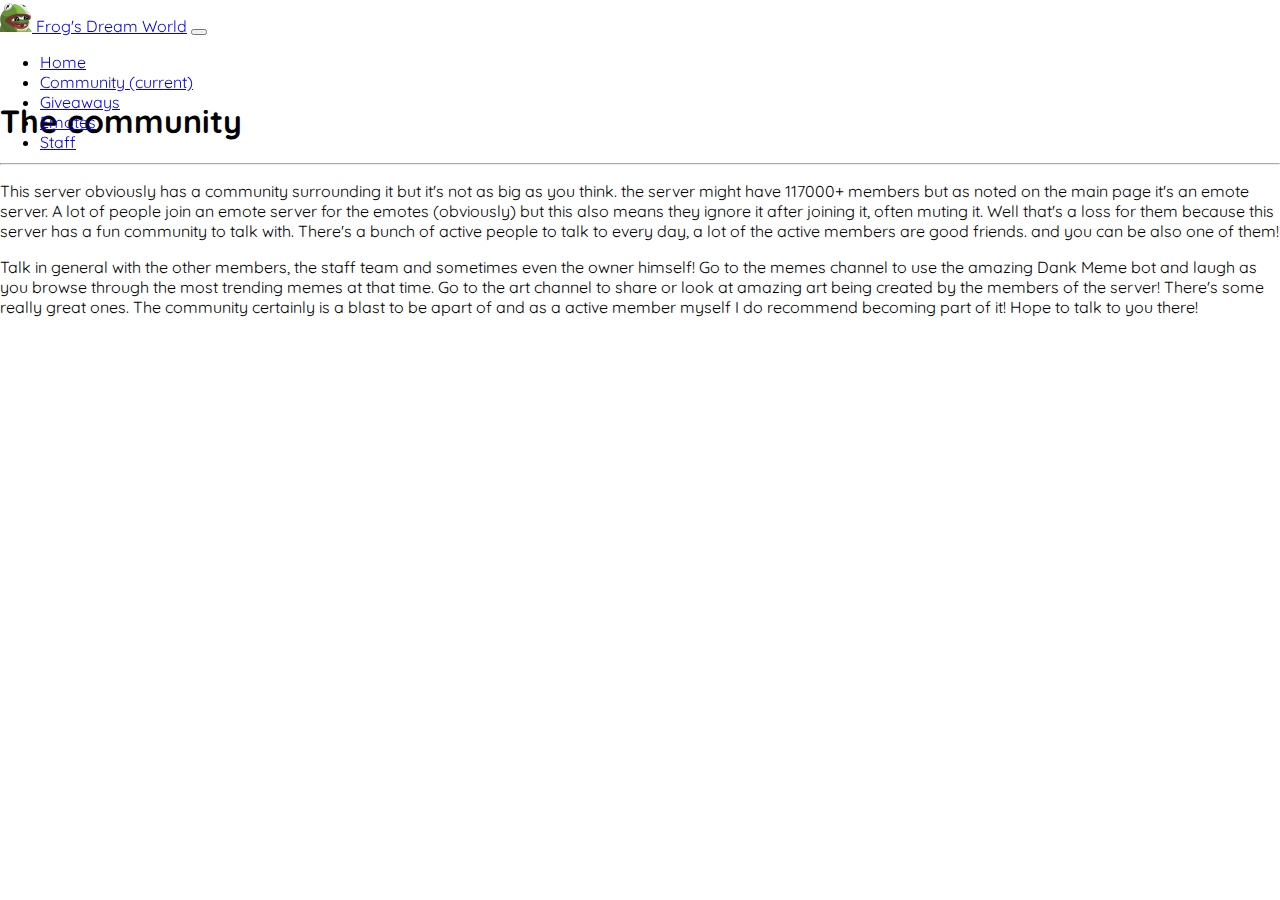
==== community/index.html @ 99f80dd6 "changed emote page, added favicon" ====
<!doctype html>
<html lang="en">
  <head>
    <meta charset="utf-8">
    <meta name="viewport" content="width=device-width, initial-scale=1, shrink-to-fit=no">
    <meta name="description" content="Pepe republic - discord's #1 global emote server">
    <meta name="keywords" content="pr, pepe republic, discord, emotes, globals, global emotes, server">
    <meta name="author" content="jarza, aqua, tmikic">
    <meta name='language' content='EN'>

    <link rel="stylesheet" href="https://stackpath.bootstrapcdn.com/bootstrap/4.1.1/css/bootstrap.min.css" integrity="sha384-WskhaSGFgHYWDcbwN70/dfYBj47jz9qbsMId/iRN3ewGhXQFZCSftd1LZCfmhktB" crossorigin="anonymous">
    <link rel="stylesheet" href="/css/style.css">
    <link rel="shortcut icon" type="image/ico" href="/imgs/favico.ico"/>
    <title>Frog's Dream World - Community</title>
  </head>
  <body class="bg-dark text-light">
    <nav class="navbar navbar-expand-lg navbar-dark text-light bg-dark nvbr w-100">
      <a class="navbar-brand d-flex align-items-center" href="/"><img src="/imgs/icon.png" width="32" alt="logo" class="mr-2"> Frog's Dream World</a>
      <button class="navbar-toggler" type="button" data-toggle="collapse" data-target="#navbarSupportedContent" aria-controls="navbarSupportedContent" aria-expanded="false" aria-label="Toggle navigation">
        <span class="navbar-toggler-icon"></span>
      </button>

      <div class="collapse navbar-collapse" id="navbarSupportedContent">
        <ul class="navbar-nav mr-auto">
          <li class="nav-item">
            <a class="nav-link" href="/">Home</a>
          </li>
          <li class="nav-item active">
            <a class="nav-link" href="/community/"><span class="active-underline">Community</span> <span class="sr-only">(current)</span></a>
          </li>
          <li class="nav-item">
            <a class="nav-link" href="/giveaways/">Giveaways</a>
          </li>
          <li class="nav-item">
            <a class="nav-link" href="/emotes/">Emotes</a>
          </li>
          <li class="nav-item">
            <a class="nav-link" href="/staff/">Staff</a>
          </li>
        </ul>
      </div>
    </nav>

    <div class="container text-center d-flex justify-content-center align-items-center flex-column content">
      <h1 class="display-1 dp1">The community</h1>
      <hr class="w-75" style="border-top-color: white;">
      <p>This server obviously has a community surrounding it but it's not as big as you think.
      the server might have 117000+ members but as noted on the main page it's an emote server.
      A lot of people join an emote server for the emotes (obviously) but this also means they ignore it
      after joining it, often muting it. Well that's a loss for them because this server has a fun community
      to talk with. There's a bunch of active people to talk to every day, a lot of the active members are good friends.
      and you can be also one of them!</p>

      <p>Talk in general with the other members, the staff team and sometimes even the owner himself!
      Go to the memes channel to use the amazing Dank Meme bot and laugh as you browse through the most trending memes at that time.
      Go to the art channel to share or look at amazing art being created by the members of the server! There's some really great ones.
      The community certainly is a blast to be apart of and as a active member myself I do recommend becoming part of it! Hope to talk to you there!</p>
    </div>

      <!-- work in progress header thing-->
      <!-- <div class="position-fixed center d-flex flex-column align-items-center">
        <img src="https://cdn.discordapp.com/emojis/415625405572186112.gif?v=1" width=64 height=64 alt="peepo love" class="float">
        <h6>hold your horses</h6>
        <p>we workin' on this</p>
      </div> -->
    </div>

    <script src="https://code.jquery.com/jquery-3.3.1.slim.min.js" integrity="sha384-q8i/X+965DzO0rT7abK41JStQIAqVgRVzpbzo5smXKp4YfRvH+8abtTE1Pi6jizo" crossorigin="anonymous"></script>
    <script src="https://cdnjs.cloudflare.com/ajax/libs/popper.js/1.14.3/umd/popper.min.js" integrity="sha384-ZMP7rVo3mIykV+2+9J3UJ46jBk0WLaUAdn689aCwoqbBJiSnjAK/l8WvCWPIPm49" crossorigin="anonymous"></script>
    <script src="https://stackpath.bootstrapcdn.com/bootstrap/4.1.1/js/bootstrap.min.js" integrity="sha384-smHYKdLADwkXOn1EmN1qk/HfnUcbVRZyYmZ4qpPea6sjB/pTJ0euyQp0Mk8ck+5T" crossorigin="anonymous"></script>
  </body>
</html>
---- css/style.css ----
@import url('https://fonts.googleapis.com/css?family=Quicksand');

body, html {
  margin: 0;
  padding: 0;
  width: 100%;
  height: 100%;
  font-family: 'Quicksand', sans-serif;
}

.nvbr {
  position: fixed;
  z-index: 10000;
}

.emotes p {
  font-size: .8rem;
}

.emote {
  width: 3rem;
}

.content {
  padding-top: 5rem;
}

.overflow {
  overflow: visible;
}

.staff-member {
  display: flex;
  justify-content: center;
  align-items: center;
  flex-direction: column;
  cursor: pointer;
}

.staff-member p {
  white-space: nowrap; /* Chrome */
}

.staff-member img {
  border-radius: 50%;
  width: 75px;
}

/*
RED - #F04747;
YELLOW - #FAA61A;
GREEN - #43B581;
 */
.status {
  content: '';
  color: white;
  border-radius: 50%;
  position: absolute;
  width: 24px;
  height: 24px;
  transform: translate(115%, 25%);
  border: 2px solid #343A40;
}

.status.dnd {
  background-color: #F04747;
}

.status.away {
  background-color: #FAA61A;
}

.status.online {
  background-color: #43B581;
}

.active-underline {
  border-bottom-color: #f8f9fa;
  border-bottom-style: inset;
  border-bottom-width: 1px;
  padding-bottom: 0px;
}

.center {
  left: 50%;
  top: 50%;
  transform: translate(-50%, -50%);
}

.float {
  animation: float 2s infinite;
  animation-timing-function: ease-in-out;
}

.float-1 {
  animation: float 4s infinite;
  animation-timing-function: ease-in-out;
}

.float-2 {
  animation: float 3s infinite;
  animation-timing-function: ease-in-out;
}

.float-3 {
  animation: float 3.25s infinite;
  animation-timing-function: ease-in-out;
}

.float-4 {
  animation: float 3.75s infinite;
  animation-timing-function: ease-in-out;
}

.bouncein {
  animation: bouncein 1.5s;
}

@keyframes float {
  0% {
    transform: translateY(-10%);
  }
  50% {
    transform: translateY(-20%);
  }

  100% {
    transform: translateY(-10%);
  }
}

@keyframes floatl {
  0% {
    transform: translateY(-10%) rotate(-5DEG);
  }
  50% {
    transform: translateY(-20%) rotate(-5DEG);
  }

  100% {
    transform: translateY(-10%) rotate(-5DEG);
  }
}

@keyframes floatr {
  0% {
    transform: translateY(-10%) rotate(9DEG);
  }
  50% {
    transform: translateY(-20%) rotate(9DEG);
  }

  100% {
    transform: translateY(-10%) rotate(9DEG);
  }
}

@keyframes floatleft {
  0% {
    transform: translate(-50%, -10%);
  }
  50% {
    transform: translate(-50%, -60%);
  }

  100% {
    transform: translate(-50%, -10%);
  }
}

@keyframes bouncein {
  from {
    opacity: 0;
    transform: scale(0.1) rotate(30deg);
    transform-origin: center bottom;
  }

  50% {
    transform: rotate(-15deg);
  }

  70% {
    transform: rotate(5deg);
  }

  to {
    opacity: 1;
    transform: scale(1);
  }
}

@media (max-width: 576px) {
  .dp1 {
    font-size: 3rem;
  }
}

@media (min-width: 576px) and (max-width: 768px) {
  .dp1 {
    font-size: 4rem;
  }
}
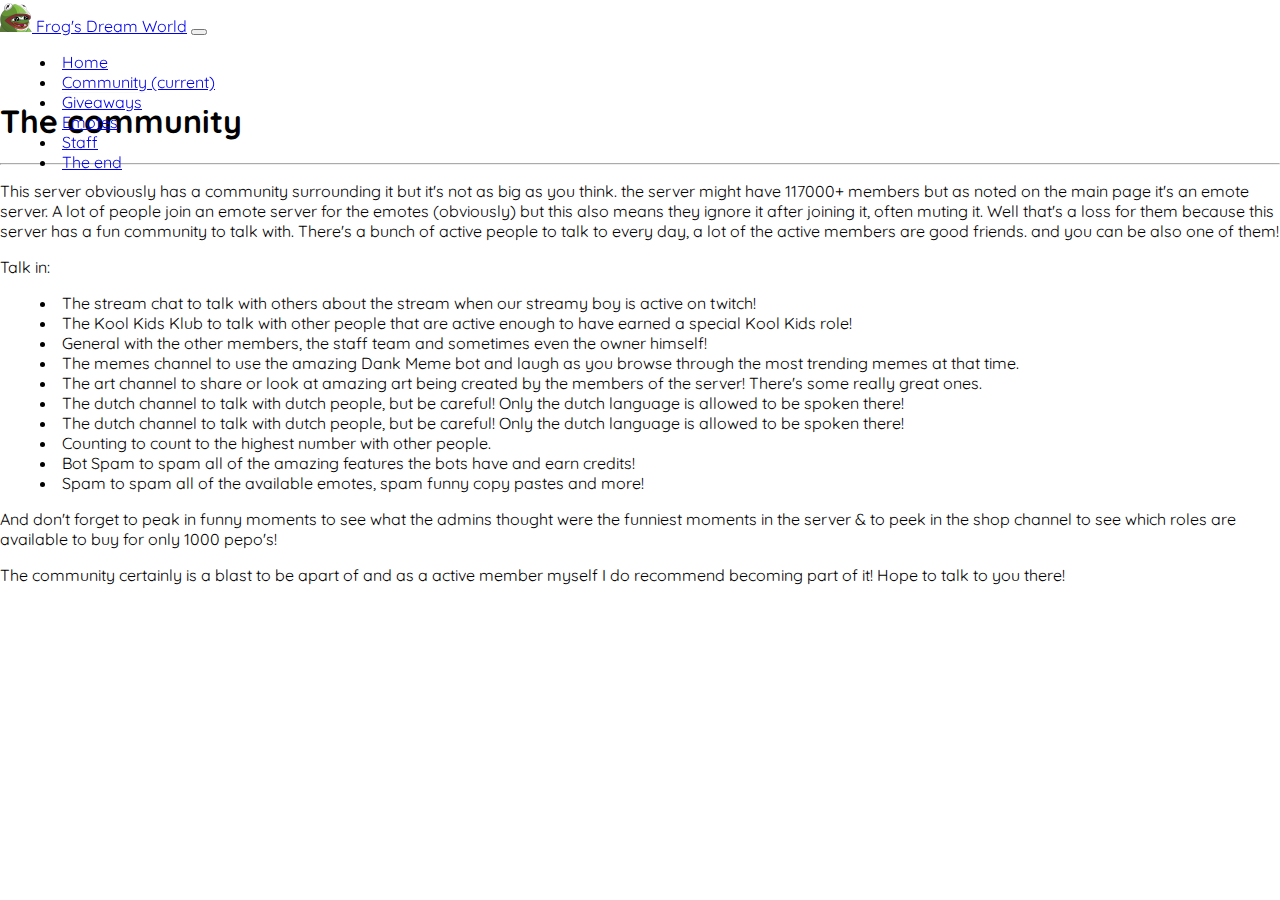
==== commit c3e92e15: "added the end page" ====
--- a/community/index.html
+++ b/community/index.html
@@ -37,12 +37,15 @@
           <li class="nav-item">
             <a class="nav-link" href="/staff/">Staff</a>
           </li>
+          <li class="nav-item">
+            <a class="nav-link" href="/the-end/">The end</a>
+          </li>
         </ul>
       </div>
     </nav>
 
-    <div class="container text-center d-flex justify-content-center align-items-center flex-column content">
-      <h1 class="display-1 dp1">The community</h1>
+    <div class="container text-center d-flex justify-content-center flex-column content">
+      <h1 class="display-1 dp1 text-center">The community</h1>
       <hr class="w-75" style="border-top-color: white;">
       <p>This server obviously has a community surrounding it but it's not as big as you think.
       the server might have 117000+ members but as noted on the main page it's an emote server.
@@ -50,11 +53,21 @@
       after joining it, often muting it. Well that's a loss for them because this server has a fun community
       to talk with. There's a bunch of active people to talk to every day, a lot of the active members are good friends.
       and you can be also one of them!</p>
-
-      <p>Talk in general with the other members, the staff team and sometimes even the owner himself!
-      Go to the memes channel to use the amazing Dank Meme bot and laugh as you browse through the most trending memes at that time.
-      Go to the art channel to share or look at amazing art being created by the members of the server! There's some really great ones.
-      The community certainly is a blast to be apart of and as a active member myself I do recommend becoming part of it! Hope to talk to you there!</p>
+      <p>Talk in:</p>
+      <ul>
+        <li>The <span class="font-weight-bold">stream</span> chat to talk with others about the stream when our streamy boy is active on twitch!</li>
+        <li>The <span class="font-weight-bold">Kool Kids Klub</span> to talk with other people that are active enough to have earned a special Kool Kids role!</li>
+        <li>General with the other members, the staff team and sometimes even the owner himself! </li>
+        <li>The memes channel to use the amazing Dank Meme bot and laugh as you browse through the most trending memes at that time.</li>
+        <li>The art channel to share or look at amazing art being created by the members of the server! There's some really great ones. </li>
+        <li>The dutch channel to talk with dutch people, but be careful! Only the dutch language is allowed to be spoken there!</li>
+        <li>The dutch channel to talk with dutch people, but be careful! Only the dutch language is allowed to be spoken there!</li>
+        <li>Counting to count to the highest number with other people.</li>
+        <li>Bot Spam to spam all of the amazing features the bots have and earn credits!</li>
+        <li>Spam to spam all of the available emotes, spam funny copy pastes and more!</li>
+      </ul>
+      <p>And don't forget to peak in funny moments to see what the admins thought were the funniest moments in the server & to peek in the shop channel to see which roles are available to buy for only 1000 pepo's!</p>
+      <p>The community certainly is a blast to be apart of and as a active member myself I do recommend becoming part of it! Hope to talk to you there!</p>
     </div>
 
       <!-- work in progress header thing-->
--- a/css/style.css
+++ b/css/style.css
@@ -44,6 +44,14 @@
 .staff-member img {
   border-radius: 50%;
   width: 75px;
+}
+
+.introgif {
+  width: 8rem;
+}
+
+ul {
+  list-style-position: inside;
 }
 
 /*
@@ -116,6 +124,10 @@
   animation: bouncein 1.5s;
 }
 
+.down {
+  margin-bottom: 300px;
+}
+
 @keyframes float {
   0% {
     transform: translateY(-10%);
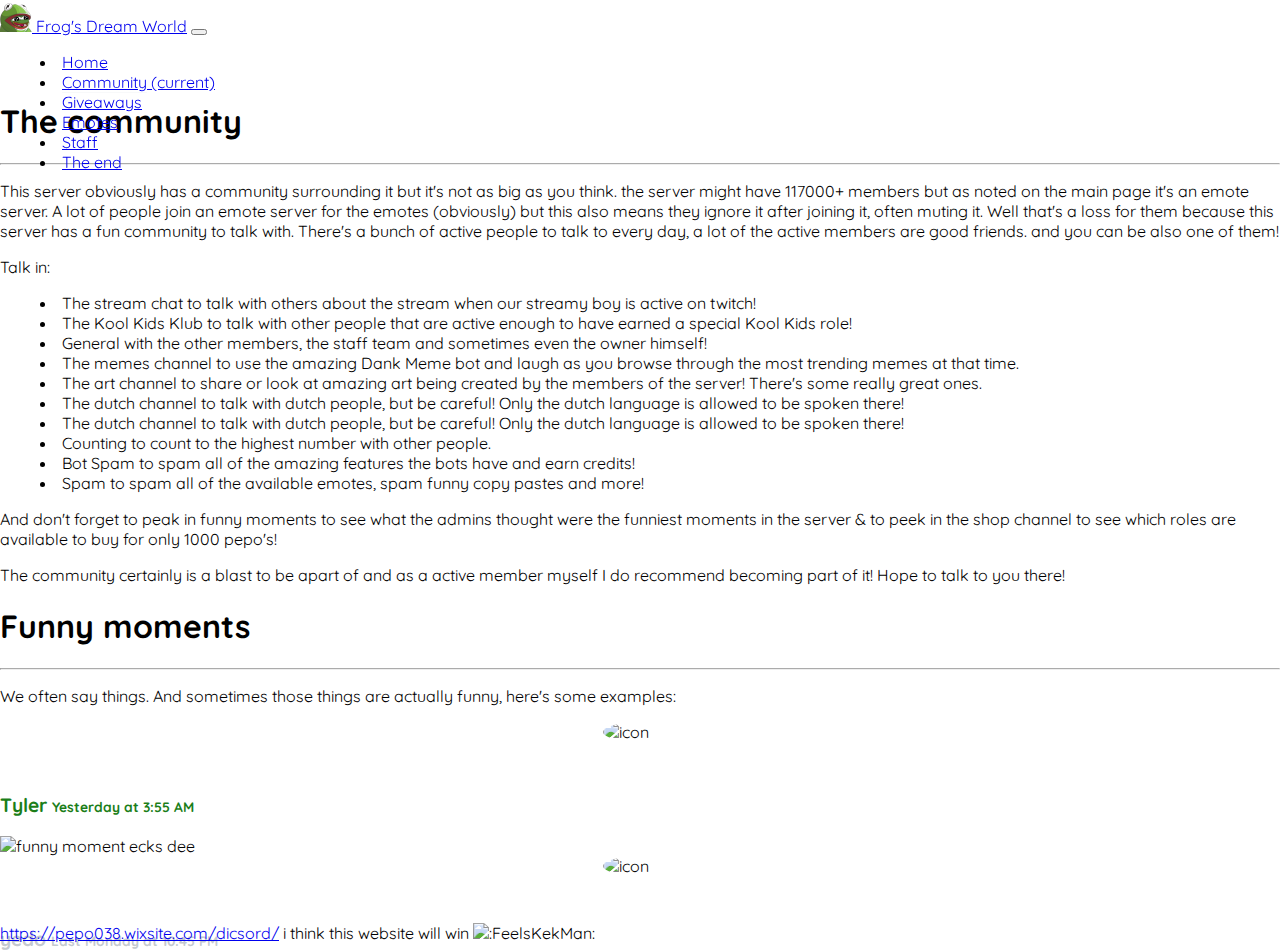
==== commit 127c6190: "added funny moments and fixed staff page" ====
--- a/community/index.html
+++ b/community/index.html
@@ -3,7 +3,7 @@
   <head>
     <meta charset="utf-8">
     <meta name="viewport" content="width=device-width, initial-scale=1, shrink-to-fit=no">
-    <meta name="description" content="Pepe republic - discord's #1 global emote server">
+    <meta name="description" content="discord's #1 global emote server">
     <meta name="keywords" content="pr, pepe republic, discord, emotes, globals, global emotes, server">
     <meta name="author" content="jarza, aqua, tmikic">
     <meta name='language' content='EN'>
@@ -44,7 +44,7 @@
       </div>
     </nav>
 
-    <div class="container text-center d-flex justify-content-center flex-column content">
+    <div class="container text-center d-flex justify-content-center btm-spacer flex-column content">
       <h1 class="display-1 dp1 text-center">The community</h1>
       <hr class="w-75" style="border-top-color: white;">
       <p>This server obviously has a community surrounding it but it's not as big as you think.
@@ -68,6 +68,41 @@
       </ul>
       <p>And don't forget to peak in funny moments to see what the admins thought were the funniest moments in the server & to peek in the shop channel to see which roles are available to buy for only 1000 pepo's!</p>
       <p>The community certainly is a blast to be apart of and as a active member myself I do recommend becoming part of it! Hope to talk to you there!</p>
+
+      <h1 class="display-1 dp1 mt-3 text-center">Funny moments</h1>
+      <hr class="w-75" style="border-top-color: white;">
+      <p>We often say things. And sometimes those things are actually funny, here's some examples:</p>
+
+      <div class="funny-moments ">
+        <div class="funny-moment d-flex m-4 flex-column align-items-start">
+          <div class="d-flex">
+            <div class="staff-member" style="cursor: unset">
+              <img src="https://cdn.discordapp.com/avatars/301864396274270211/a_d90bc4e9637e45f634e1287c05515269.gif" alt="icon">
+              <!-- <div class="status status-2 dnd"></div> -->
+              <p></p>
+            </div>
+            <p style="color: #1b7e19;" class="name pl-4 pt-2">Tyler <span class="text-muted small pl-1">Yesterday at 3:55 AM</span> </p>
+          </div>
+          <div class="pl-5 ml-5">
+            <img class="smolpic"  src="https://media.discordapp.net/attachments/426862124313214996/463523106817048586/image.png?width=594&height=499" alt="funny moment ecks dee">
+          </div>
+        </div>
+
+        <div class="funny-moment float-none float-md-right m-4 d-flex flex-column align-items-start">
+          <div class="d-flex">
+            <div class="staff-member" style="cursor: unset">
+              <img src="https://cdn.discordapp.com/avatars/305355029030895616/a_150922365a6da407c26afdf210ac524f.gif" alt="icon">
+              <!-- <div class="status status-2 dnd"></div> -->
+              <p></p>
+            </div>
+            <p style="color: #c4c9cf;" class="name pl-4 pt-2">yedo <span class="text-muted small pl-1">Last Monday at 10:45 PM</span> </p>
+          </div>
+          <div class="pl-5 ml-5">
+            <p class="align-items-center fmtext "><a target="_blank" href="https://pepo038.wixsite.com/dicsord/">https://pepo038.wixsite.com/dicsord/</a> i think this website will win <img src="https://cdn.discordapp.com/emojis/281083904155451392.png?v=1" class="miniemote ml-1" alt=":FeelsKekMan:"></p>
+            <!-- <img class="smolpic"  src="https://media.discordapp.net/attachments/426862124313214996/463523106817048586/image.png?width=594&height=499" alt="funny moment ecks dee"> -->
+          </div>
+        </div>
+      </div>
     </div>
 
       <!-- work in progress header thing-->
--- a/css/style.css
+++ b/css/style.css
@@ -1,4 +1,5 @@
 @import url('https://fonts.googleapis.com/css?family=Quicksand');
+@import url('/fonts/PTN57F.ttf');
 
 body, html {
   margin: 0;
@@ -53,6 +54,33 @@
 ul {
   list-style-position: inside;
 }
+
+.name {
+  font-weight: bold;
+  font-size: 1.2rem;
+}
+
+.small {
+  font-size: 0.86rem;
+}
+
+.smolpic {
+  max-height: 20rem;
+  margin-top: -2rem;
+}
+
+.fmtext {
+  margin-top: -3rem;
+}
+
+.miniemote {
+  width: 1.5rem;
+}
+
+.btm-spacer {
+  margin-bottom: 10rem;
+}
+
 
 /*
 RED - #F04747;
@@ -70,6 +98,10 @@
   border: 2px solid #343A40;
 }
 
+.status-2 {
+  transform: translate(110%, 80%);
+}
+
 .status.dnd {
   background-color: #F04747;
 }
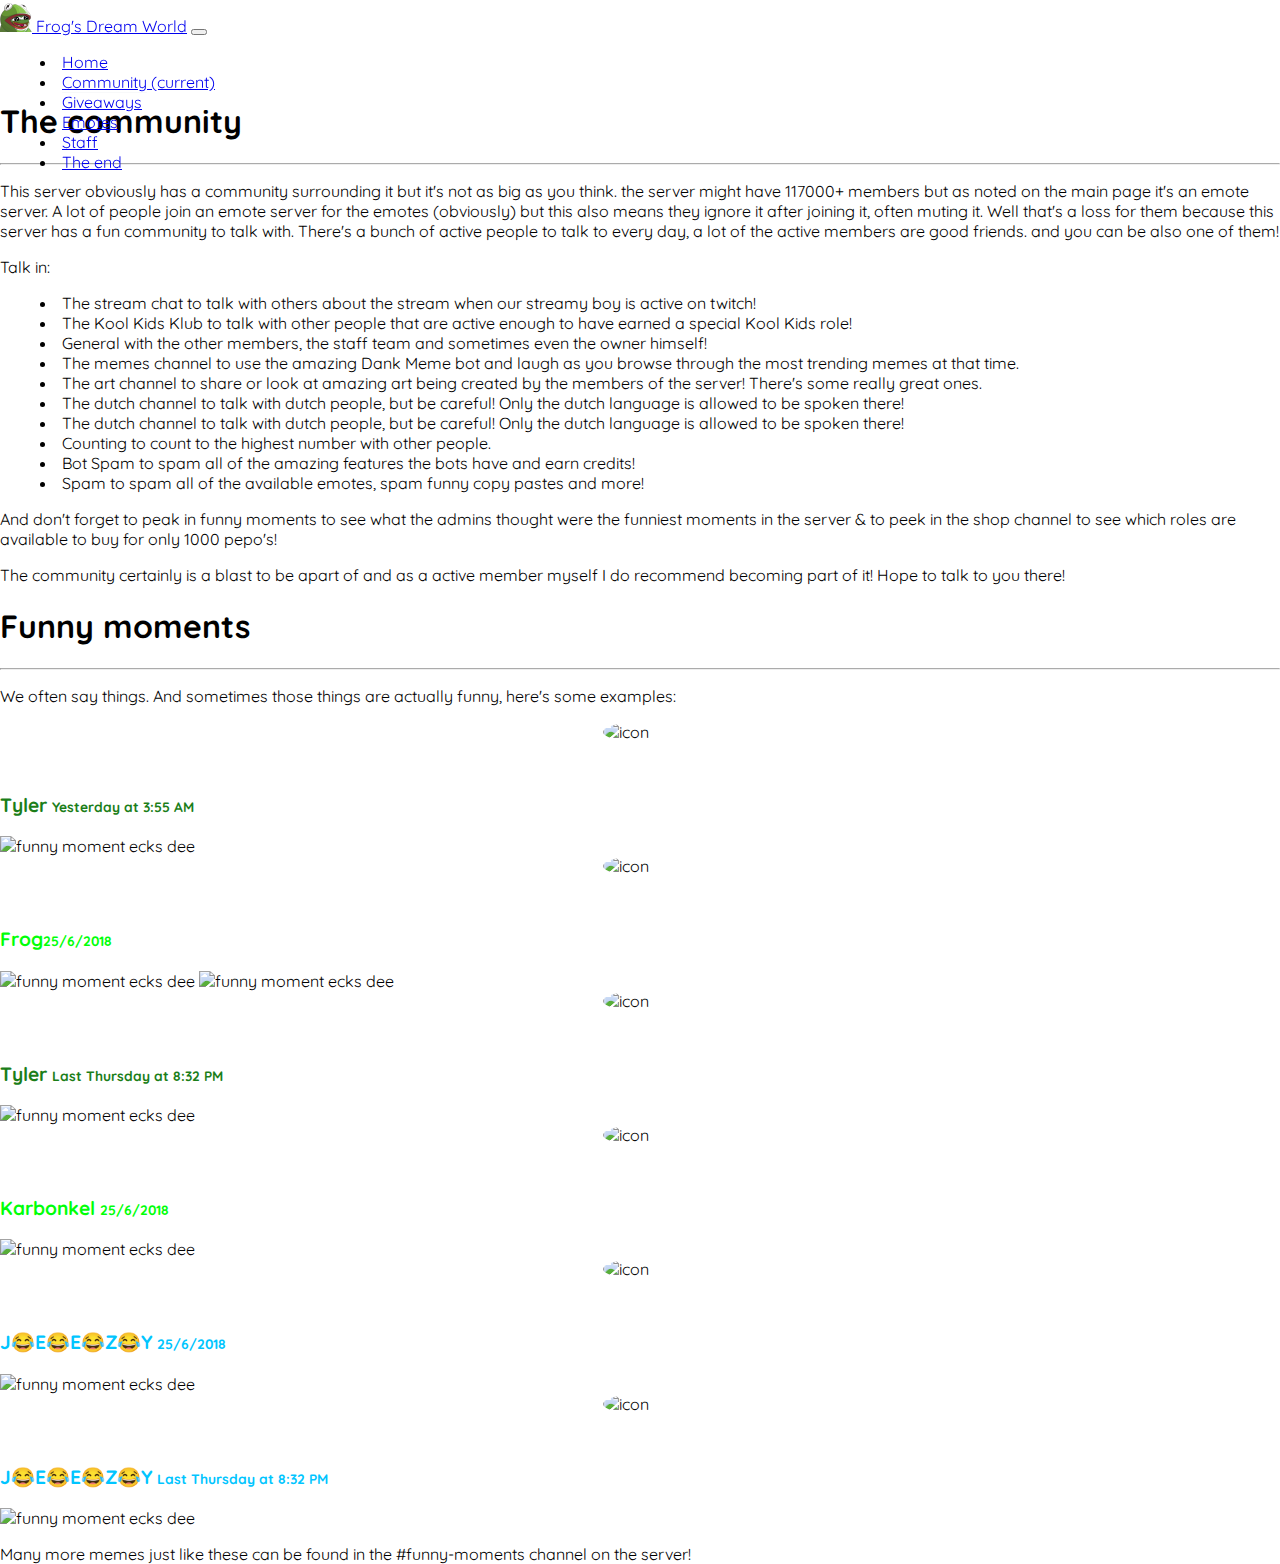
==== commit 5605c0c6: "added actually funny moments under the funny moments section" ====
--- a/community/index.html
+++ b/community/index.html
@@ -74,7 +74,7 @@
       <p>We often say things. And sometimes those things are actually funny, here's some examples:</p>
 
       <div class="funny-moments ">
-        <div class="funny-moment d-flex m-4 flex-column align-items-start">
+        <div class="funny-moment my-5 d-flex m-4 flex-column align-items-start">
           <div class="d-flex">
             <div class="staff-member" style="cursor: unset">
               <img src="https://cdn.discordapp.com/avatars/301864396274270211/a_d90bc4e9637e45f634e1287c05515269.gif" alt="icon">
@@ -88,21 +88,86 @@
           </div>
         </div>
 
-        <div class="funny-moment float-none float-md-right m-4 d-flex flex-column align-items-start">
+        <div class="funny-moment my-5 float-none float-lg-right m-4 d-flex flex-column align-items-start">
           <div class="d-flex">
             <div class="staff-member" style="cursor: unset">
-              <img src="https://cdn.discordapp.com/avatars/305355029030895616/a_150922365a6da407c26afdf210ac524f.gif" alt="icon">
+              <img src="https://cdn.discordapp.com/avatars/193372699731427328/a_0ad0d0d4d510e290efdc5b1fb004b773.gif" alt="icon">
               <!-- <div class="status status-2 dnd"></div> -->
               <p></p>
             </div>
-            <p style="color: #c4c9cf;" class="name pl-4 pt-2">yedo <span class="text-muted small pl-1">Last Monday at 10:45 PM</span> </p>
+            <p style="color: #00ff08;" class="name pl-4 pt-2">Frog<span class="text-muted small pl-1">25/6/2018</span> </p>
           </div>
           <div class="pl-5 ml-5">
-            <p class="align-items-center fmtext "><a target="_blank" href="https://pepo038.wixsite.com/dicsord/">https://pepo038.wixsite.com/dicsord/</a> i think this website will win <img src="https://cdn.discordapp.com/emojis/281083904155451392.png?v=1" class="miniemote ml-1" alt=":FeelsKekMan:"></p>
-            <!-- <img class="smolpic"  src="https://media.discordapp.net/attachments/426862124313214996/463523106817048586/image.png?width=594&height=499" alt="funny moment ecks dee"> -->
+            <!-- <p class="align-items-center fmtext "><a target="_blank" href="https://pepo038.wixsite.com/dicsord/">https://pepo038.wixsite.com/dicsord/</a> i think this website will win <img src="https://cdn.discordapp.com/emojis/281083904155451392.png?v=1" class="miniemote ml-1" alt=":FeelsKekMan:"></p> -->
+            <img class="smolpic d-block"  src="https://i.imgur.com/2VwaEqw.png" alt="funny moment ecks dee">
+            <img class="smolpic d-block mt-1"  src="https://i.imgur.com/0t9QLQ5.png" alt="funny moment ecks dee">
+          </div>
+        </div>
+
+        <div class="funny-moment my-5 float-left d-flex m-4 flex-column align-items-start">
+          <div class="d-flex">
+            <div class="staff-member" style="cursor: unset">
+              <img src="https://cdn.discordapp.com/avatars/301864396274270211/a_d90bc4e9637e45f634e1287c05515269.gif" alt="icon">
+              <!-- <div class="status status-2 dnd"></div> -->
+              <p></p>
+            </div>
+            <p style="color: #1b7e19;" class="name pl-4 pt-2">Tyler <span class="text-muted small pl-1">Last Thursday at 8:32 PM</span> </p>
+          </div>
+          <div class="pl-5 ml-5">
+            <img class="smolpic" src="https://cdn.discordapp.com/attachments/426862124313214996/461896394622369792/image.png" alt="funny moment ecks dee">
+          </div>
+        </div>
+
+        <div class="funny-moment my-5 float-left float-lg-right m-4 d-flex flex-column align-items-start">
+          <div class=""> <!--Karbonkel-->
+            <div class="d-flex">
+              <div class="staff-member" style="cursor: unset">
+                <img src="https://cdn.discordapp.com/avatars/156896165290442752/884aacea01b918976f1a6f492ef50616.jpg?size=128" alt="icon">
+                <!-- <div class="status status-2 dnd"></div> -->
+                <p></p>
+              </div>
+              <p style="color: #00ff08;" class="name pl-4 pt-2">Karbonkel <span class="text-muted small pl-1">25/6/2018</span> </p>
+            </div>
+            <div class="pl-5 ml-5">
+              <!-- <p class="align-items-center fmtext "><a target="_blank" href="https://pepo038.wixsite.com/dicsord/">https://pepo038.wixsite.com/dicsord/</a> i think this website will win <img src="https://cdn.discordapp.com/emojis/281083904155451392.png?v=1" class="miniemote ml-1" alt=":FeelsKekMan:"></p> -->
+              <img class="smolpic"  src="https://cdn.discordapp.com/attachments/426862124313214996/460741536599244800/unknown.png" alt="funny moment ecks dee">
+            </div>
+          </div>
+          <div class=""> <!--jeezy-->
+            <div class="d-flex">
+              <div class="staff-member" style="cursor: unset">
+                <img src="https://cdn.discordapp.com/avatars/311067682483077121/44c3b45be7591c9c5230752122c33e8f.jpg?size=128" alt="icon">
+                <!-- <div class="status status-2 dnd"></div> -->
+                <p></p>
+              </div>
+              <p style="color: #00c5ff;" class="name pl-4 pt-2">J😂E😂E😂Z😂Y <span class="text-muted small pl-1">25/6/2018</span> </p>
+            </div>
+            <div class="pl-5 ml-5">
+              <!-- <p class="align-items-center fmtext "><a target="_blank" href="https://pepo038.wixsite.com/dicsord/">https://pepo038.wixsite.com/dicsord/</a> i think this website will win <img src="https://cdn.discordapp.com/emojis/281083904155451392.png?v=1" class="miniemote ml-1" alt=":FeelsKekMan:"></p> -->
+              <!-- <img src="https://cdn.discordapp.com/emojis/281083904155451392.png?v=1" class="miniemote ml-1" alt=":FeelsKekMan:"> -->
+              <img class="megaemote float-left smolpic ml-1" src="https://cdn.discordapp.com/emojis/405753064100986880.png?v=1" alt="funny moment ecks dee">
+            </div>
+          </div>
+        </div>
+
+
+
+        <div class="funny-moment my-5 float-left d-flex m-4 flex-column align-items-start">
+          <div class="d-flex">
+            <div class="staff-member" style="cursor: unset">
+              <img src="https://cdn.discordapp.com/avatars/311067682483077121/44c3b45be7591c9c5230752122c33e8f.jpg?size=128" alt="icon">
+              <!-- <div class="status status-2 dnd"></div> -->
+              <p></p>
+            </div>
+            <p style="color: #00c5ff;" class="name pl-4 pt-2">J😂E😂E😂Z😂Y <span class="text-muted small pl-1">Last Thursday at 8:32 PM</span> </p>
+          </div>
+          <div class="pl-5 ml-5">
+            <img class="smolpic" src="https://cdn.discordapp.com/attachments/426862124313214996/458595171240509453/Screen_Shot_2018-06-19_at_13.33.22.png" alt="funny moment ecks dee">
           </div>
         </div>
       </div>
+
+      <p class="mt-5">Many more memes just like these can be found in the <span class="font-weight-bold">#funny-moments</span> channel on the server!</p>
     </div>
 
       <!-- work in progress header thing-->
--- a/css/style.css
+++ b/css/style.css
@@ -1,5 +1,4 @@
 @import url('https://fonts.googleapis.com/css?family=Quicksand');
-@import url('/fonts/PTN57F.ttf');
 
 body, html {
   margin: 0;
@@ -77,11 +76,27 @@
   width: 1.5rem;
 }
 
+.megaemote {
+  width: 2.5rem;
+}
+
 .btm-spacer {
-  margin-bottom: 10rem;
-}
-
-
+  margin-bottom: 14rem;
+}
+
+.inl {
+  display: inline-block;
+  vertical-align: middle;
+  height: 100%;
+}
+
+.popover {
+  background-color: rgb(221, 221, 221);
+}
+
+.arrow::after {
+    border-bottom-color: rgb(221, 221, 221)!important;
+}
 /*
 RED - #F04747;
 YELLOW - #FAA61A;
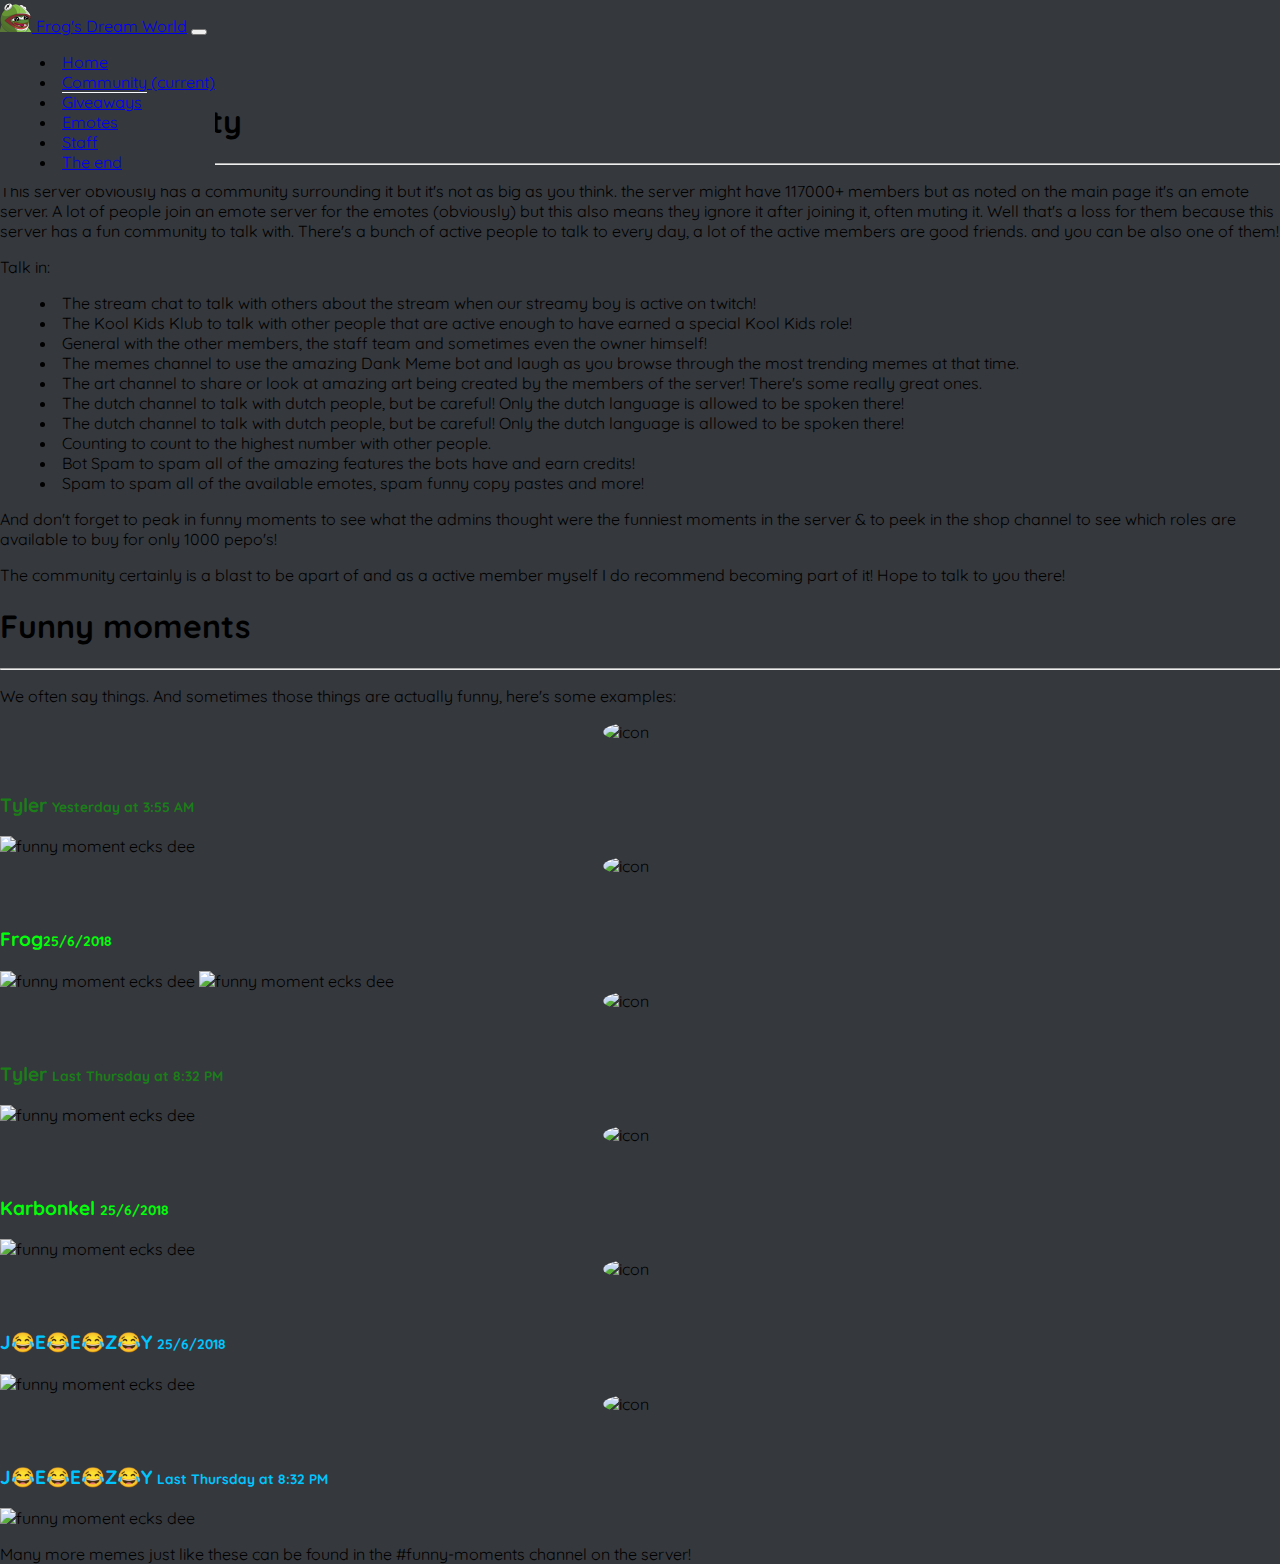
==== commit 5821ce9d: "changed background colors" ====
--- a/community/index.html
+++ b/community/index.html
@@ -2,7 +2,7 @@
 <html lang="en">
   <head>
     <meta charset="utf-8">
-    <meta name="viewport" content="width=device-width, initial-scale=1, shrink-to-fit=no">
+    <meta name="viewport" content="width=device-width, initial-scale=1.0">
     <meta name="description" content="discord's #1 global emote server">
     <meta name="keywords" content="pr, pepe republic, discord, emotes, globals, global emotes, server">
     <meta name="author" content="jarza, aqua, tmikic">
@@ -13,8 +13,8 @@
     <link rel="shortcut icon" type="image/ico" href="/imgs/favico.ico"/>
     <title>Frog's Dream World - Community</title>
   </head>
-  <body class="bg-dark text-light">
-    <nav class="navbar navbar-expand-lg navbar-dark text-light bg-dark nvbr w-100">
+  <body class="bg-community text-light">
+    <nav class="navbar navbar-expand-lg navbar-dark text-dark bg-community nvbr w-100">
       <a class="navbar-brand d-flex align-items-center" href="/"><img src="/imgs/icon.png" width="32" alt="logo" class="mr-2"> Frog's Dream World</a>
       <button class="navbar-toggler" type="button" data-toggle="collapse" data-target="#navbarSupportedContent" aria-controls="navbarSupportedContent" aria-expanded="false" aria-label="Toggle navigation">
         <span class="navbar-toggler-icon"></span>
@@ -44,7 +44,7 @@
       </div>
     </nav>
 
-    <div class="container text-center d-flex justify-content-center btm-spacer flex-column content">
+    <div class="container w-100 text-center d-flex justify-content-center btm-spacer flex-column content">
       <h1 class="display-1 dp1 text-center">The community</h1>
       <hr class="w-75" style="border-top-color: white;">
       <p>This server obviously has a community surrounding it but it's not as big as you think.
--- a/css/style.css
+++ b/css/style.css
@@ -8,6 +8,49 @@
   font-family: 'Quicksand', sans-serif;
 }
 
+.bg-home {
+  background-color: #4E8975!important;
+}
+
+.bg-staff {
+  background-color: #48358C!important;
+}
+
+.bg-giveaways {
+  background-color: #4C001F!important;
+}
+
+.bg-community {
+  background-color: #35383D!important;
+}
+
+.bg-emotes {
+  background-color: #3852aa!important;
+}
+
+.bg-end {
+  background-color: #343a4d!important;
+}
+
+::-webkit-scrollbar {
+    width: 0.5rem;
+    border-radius: 5px;
+}
+
+::-webkit-scrollbar-track {
+    background: #f1f1f1;
+    border-radius: 5px;
+}
+
+::-webkit-scrollbar-thumb {
+    background: #888;
+    border-radius: 5px;
+}
+
+::-webkit-scrollbar-thumb:hover {
+    background: #555;
+}
+
 .nvbr {
   position: fixed;
   z-index: 10000;
@@ -28,7 +71,9 @@
 .overflow {
   overflow: visible;
 }
-
+.woftheend {
+  width: 50%;
+}
 .staff-member {
   display: flex;
   justify-content: center;
@@ -136,6 +181,12 @@
   padding-bottom: 0px;
 }
 
+.active-underline-dark {
+  border-bottom-color: #343A40;
+  border-bottom-style: inset;
+  border-bottom-width: 1px;
+}
+
 .center {
   left: 50%;
   top: 50%;
@@ -252,6 +303,16 @@
   .dp1 {
     font-size: 3rem;
   }
+
+  .woftheend {
+    width: 75%;
+  }
+}
+
+@media (min-width: 576px) {
+  .woftheend {
+    width: 50%;
+  }
 }
 
 @media (min-width: 576px) and (max-width: 768px) {
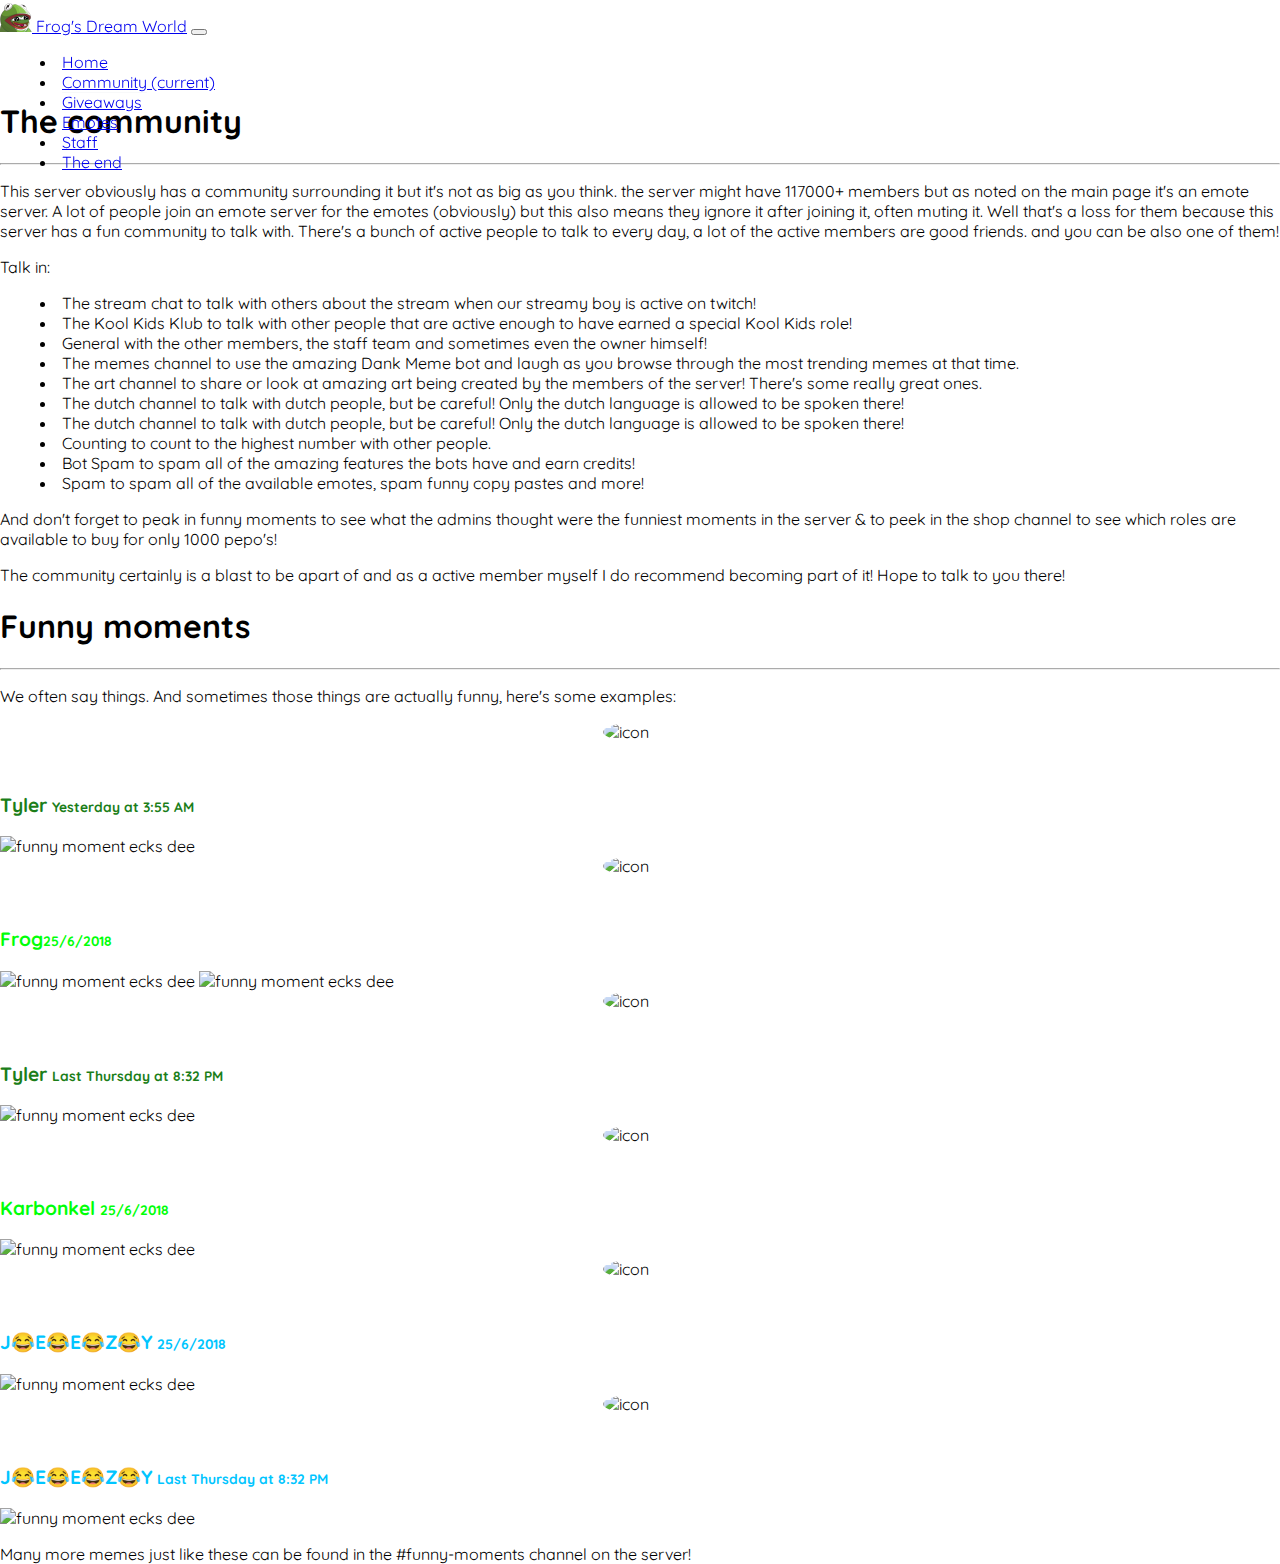
==== commit d2bc9e25: "nvm back to gray" ====
--- a/community/index.html
+++ b/community/index.html
@@ -13,8 +13,8 @@
     <link rel="shortcut icon" type="image/ico" href="/imgs/favico.ico"/>
     <title>Frog's Dream World - Community</title>
   </head>
-  <body class="bg-community text-light">
-    <nav class="navbar navbar-expand-lg navbar-dark text-dark bg-community nvbr w-100">
+  <body class="bg-dark text-light">
+    <nav class="navbar navbar-expand-lg navbar-dark text-dark bg-dark nvbr w-100">
       <a class="navbar-brand d-flex align-items-center" href="/"><img src="/imgs/icon.png" width="32" alt="logo" class="mr-2"> Frog's Dream World</a>
       <button class="navbar-toggler" type="button" data-toggle="collapse" data-target="#navbarSupportedContent" aria-controls="navbarSupportedContent" aria-expanded="false" aria-label="Toggle navigation">
         <span class="navbar-toggler-icon"></span>
